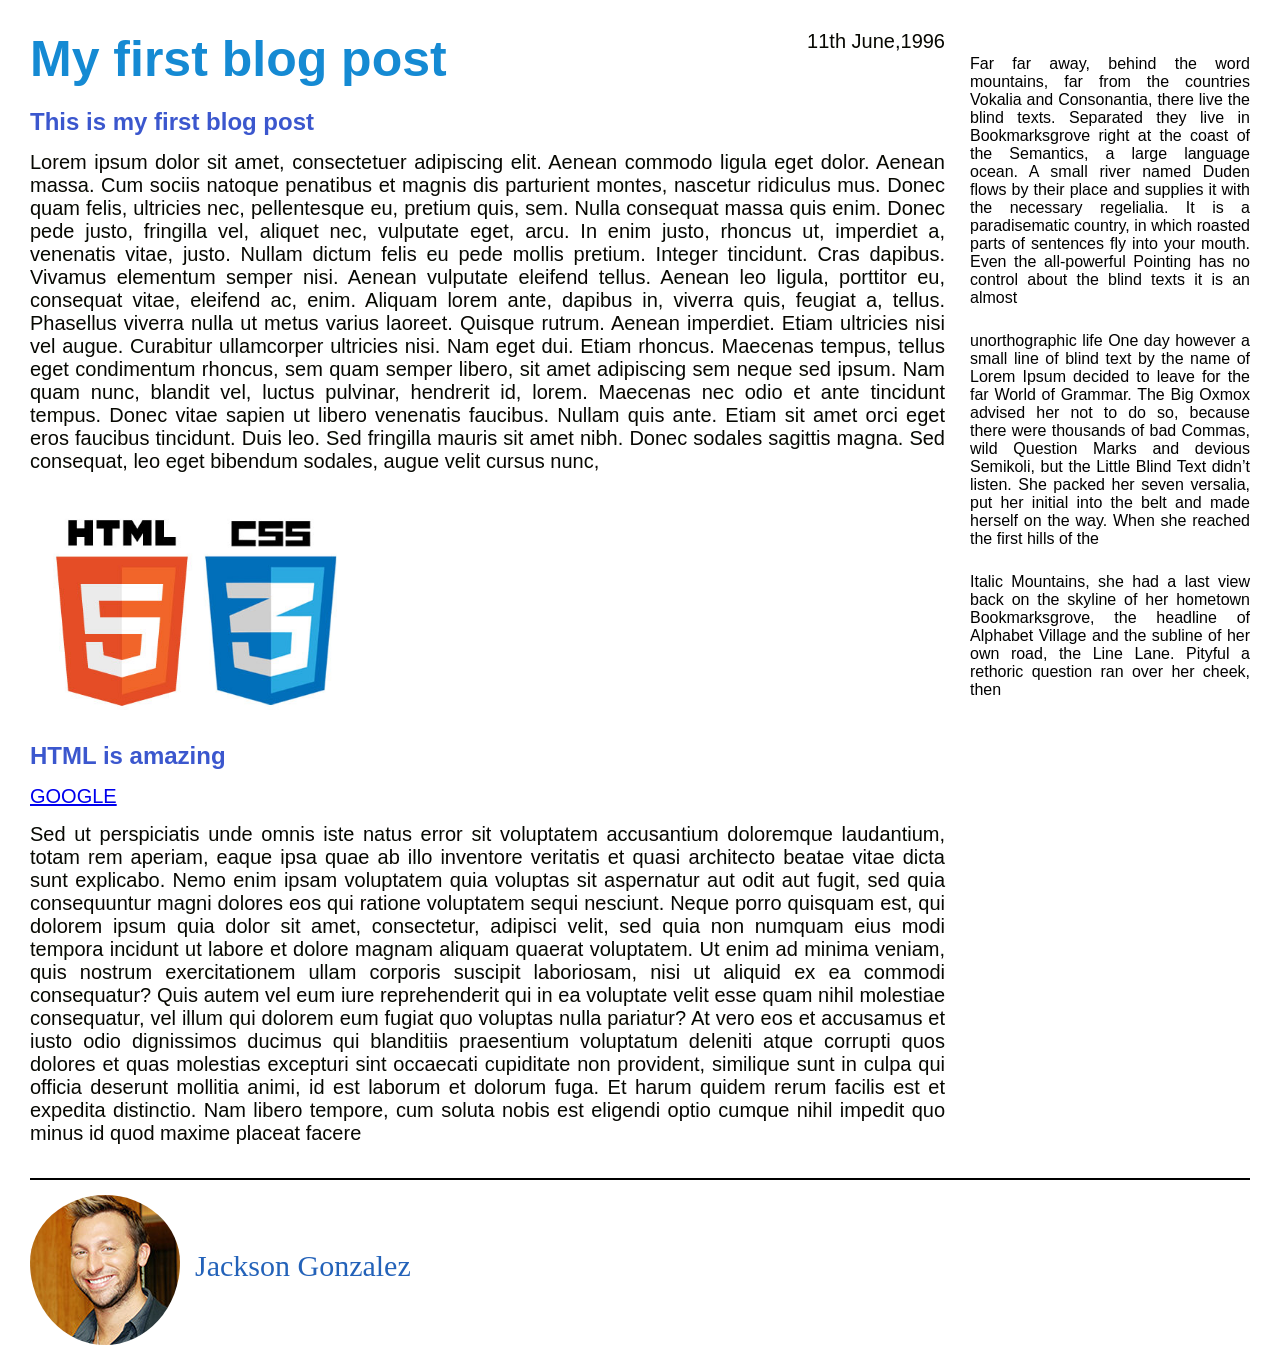
==== index.html @ fec72569 "Add files via upload" ====
<!Doctype html>
<html>

<head>
    
    <link rel="stylesheet" type="text/css" href="style.css">

    <title>My first blog post</title>   
    
</head>
    
<body>
    
    <div class="container">
    
        <div class="blogs">
            <h1>My first blog post</h1>
            <p class="date"> 11th June,1996 </p>
            <h2 class="heading">This is my first blog post</h2>
            <p>
                Lorem ipsum dolor sit amet, consectetuer adipiscing elit. Aenean commodo ligula eget dolor. Aenean massa. Cum sociis natoque penatibus et magnis dis parturient montes, nascetur ridiculus mus. Donec quam felis, ultricies nec, pellentesque eu, pretium quis, sem. Nulla consequat massa quis enim. Donec pede justo, fringilla vel, aliquet nec, vulputate eget, arcu. In enim justo, rhoncus ut, imperdiet a, venenatis vitae, justo. Nullam dictum felis eu pede mollis pretium. Integer tincidunt. Cras dapibus. Vivamus elementum semper nisi. Aenean vulputate eleifend tellus. Aenean leo ligula, porttitor eu, consequat vitae, eleifend ac, enim. Aliquam lorem ante, dapibus in, viverra quis, feugiat a, tellus. Phasellus viverra nulla ut metus varius laoreet. Quisque rutrum. Aenean imperdiet. Etiam ultricies nisi vel augue. Curabitur ullamcorper ultricies nisi. Nam eget dui. Etiam rhoncus. Maecenas tempus, tellus eget condimentum rhoncus, sem quam semper libero, sit amet adipiscing sem neque sed ipsum. Nam quam nunc, blandit vel, luctus pulvinar, hendrerit id, lorem. Maecenas nec odio et ante tincidunt tempus. Donec vitae sapien ut libero venenatis faucibus. Nullam quis ante. Etiam sit amet orci eget eros faucibus tincidunt. Duis leo. Sed fringilla mauris sit amet nibh. Donec sodales sagittis magna. Sed consequat, leo eget bibendum sodales, augue velit cursus nunc,
            </p>
            <img src="logo.jpg" alt = "logo" id="blog">

            <h2 class="heading">HTML is amazing</h2>
            <p><a href = "https://www.google.com/" target="_blank">GOOGLE</a></p>
            <p>
                Sed ut perspiciatis unde omnis iste natus error sit voluptatem accusantium doloremque laudantium, totam rem aperiam, eaque ipsa quae ab illo inventore veritatis et quasi architecto beatae vitae dicta sunt explicabo. Nemo enim ipsam voluptatem quia voluptas sit aspernatur aut odit aut fugit, sed quia consequuntur magni dolores eos qui ratione voluptatem sequi nesciunt. Neque porro quisquam est, qui dolorem ipsum quia dolor sit amet, consectetur, adipisci velit, sed quia non numquam eius modi tempora incidunt ut labore et dolore magnam aliquam quaerat voluptatem. Ut enim ad minima veniam, quis nostrum exercitationem ullam corporis suscipit laboriosam, nisi ut aliquid ex ea commodi consequatur? Quis autem vel eum iure reprehenderit qui in ea voluptate velit esse quam nihil molestiae consequatur, vel illum qui dolorem eum fugiat quo voluptas nulla pariatur? At vero eos et accusamus et iusto odio dignissimos ducimus qui blanditiis praesentium voluptatum deleniti atque corrupti quos dolores et quas molestias excepturi sint occaecati cupiditate non provident, similique sunt in culpa qui officia deserunt mollitia animi, id est laborum et dolorum fuga. Et harum quidem rerum facilis est et expedita distinctio. Nam libero tempore, cum soluta nobis est eligendi optio cumque nihil impedit quo minus id quod maxime placeat facere
            </p>


            <br>
        </div>
        
        <div class="other_blogs">
            
            <div class ="otherblogposts">
                Far far away, behind the word mountains, far from the countries Vokalia and Consonantia, there live the blind texts. Separated they live in Bookmarksgrove right at the coast of the Semantics, a large language ocean. A small river named Duden flows by their place and supplies it with the necessary regelialia. It is a paradisematic country, in which roasted parts of sentences fly into your mouth. Even the all-powerful Pointing has no control about the blind texts it is an almost 
            </div>
            <div class ="otherblogposts">
                unorthographic life One day however a small line of blind text by the name of Lorem Ipsum decided to leave for the far World of Grammar. The Big Oxmox advised her not to do so, because there were thousands of bad Commas, wild Question Marks and devious Semikoli, but the Little Blind Text didn’t listen. She packed her seven versalia, put her initial into the belt and made herself on the way. When she reached the first hills of the 
            </div>
            <div class ="otherblogposts">
                 Italic Mountains, she had a last view back on the skyline of her hometown Bookmarksgrove, the headline of Alphabet Village and the subline of her own road, the Line Lane. Pityful a rethoric question ran over her cheek, then

            </div>
            
          

        
        </div>
        
        <div class="clearfix"></div>
        
        <div class="author">
            
            <img src="author.jpg" alt ="auther" id= "author_pic">
            <p id ="author_name">Jackson Gonzalez</p>
            
        </div>

    </div>
    
    
    
</body>




</html>
---- style.css ----
*{
    margin: 0;
    padding: 0;
    box-sizing: border-box;
}

.clearfix:after
{
    content: "";
    display: table;
    clear:both;
}

body{
    font-family: arial;
}

h1 {
    color: #158ad3;
    font-size: 50px;
    margin-bottom: 20px;
}

h2{
    color: #3b57ce;
    margin-bottom: 15px;
}
p {
    color: #070802;
    font-size: 20px;
    text-align: justify;
    margin-bottom: 15px;
}

#author {
    font-size: 25px;
    color: #1a5cb5
}

.blogs {
    
    width : 75%;
    float: left;
    position: relative;
}

.other_blogs {
    
    width : 25%;
    float: right;
    padding-left: 25px;
    text-align: justify
}

.author {
    border-top: 2px solid;
}

.container {
    width: auto;
    margin-left: 30px;
    margin-right: 30px;
    margin-bottom: 0px;
    padding-top: 30px;
}

#author_pic {
    
}

#author_name {
    float: left;
    margin-top: 69px;
    font-family: serif;
    font-size: 30px;
    color: #2362b9;
    margin-left: 15px;
    
}
.author img{
    padding-top: 15px;
    border-radius: 50%;
    float: left;
}

.otherblogposts {
    margin-top: 25px;
    margin-bottom: 20px;
}

#blog {
    width: auto;
    height: 200px;
    margin-top: 25px;
    margin-bottom: 25px;
}

.date {
    position:absolute;
    top: 0;
    right: 0;
    
}
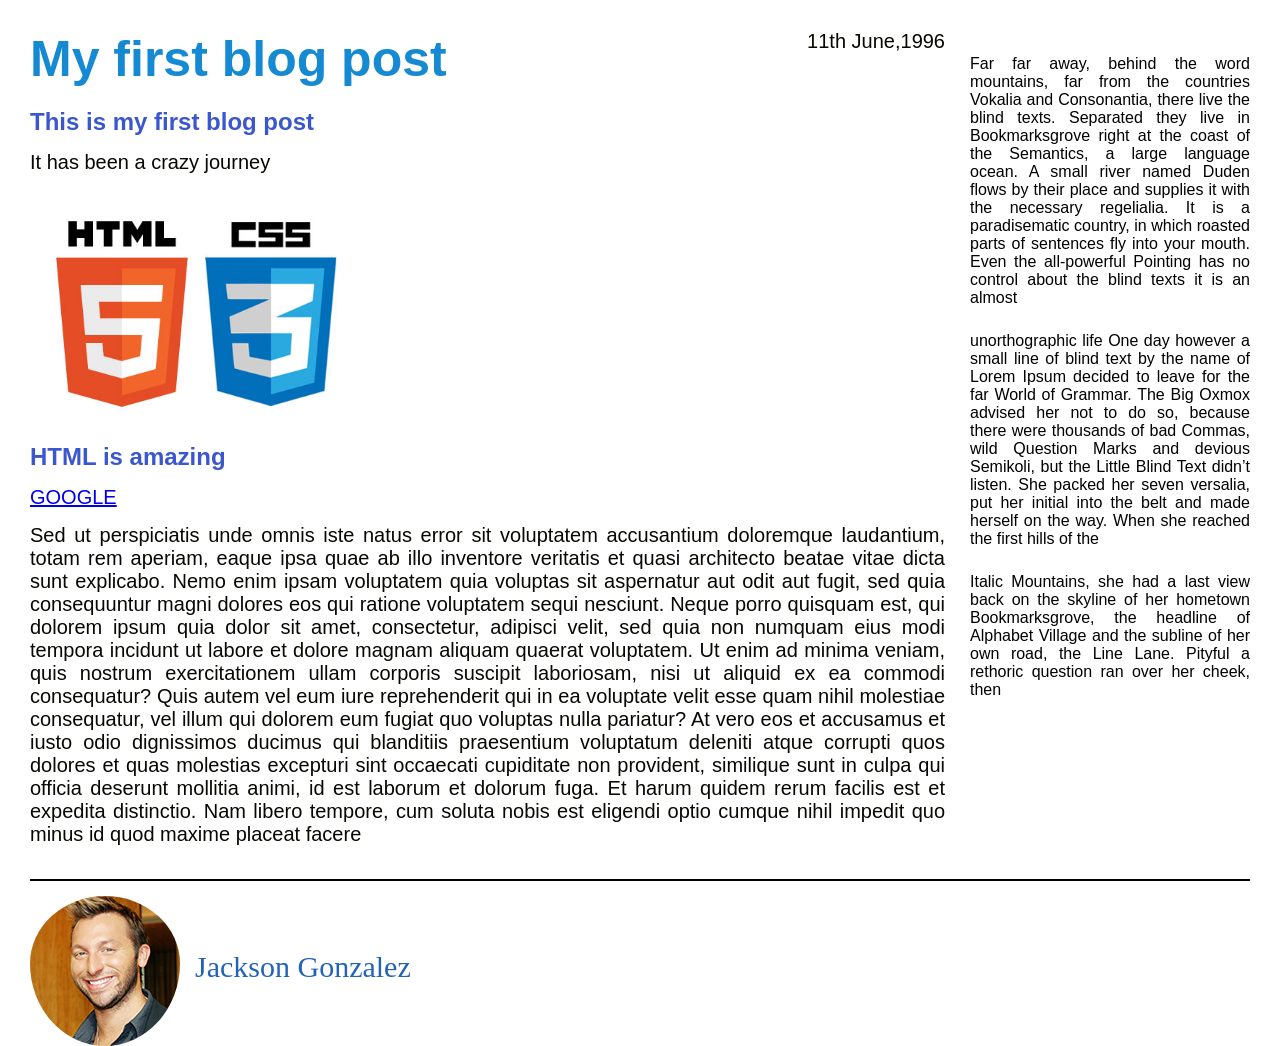
==== commit 70665138: "update" ====
--- a/index.html
+++ b/index.html
@@ -18,7 +18,7 @@
             <p class="date"> 11th June,1996 </p>
             <h2 class="heading">This is my first blog post</h2>
             <p>
-                Lorem ipsum dolor sit amet, consectetuer adipiscing elit. Aenean commodo ligula eget dolor. Aenean massa. Cum sociis natoque penatibus et magnis dis parturient montes, nascetur ridiculus mus. Donec quam felis, ultricies nec, pellentesque eu, pretium quis, sem. Nulla consequat massa quis enim. Donec pede justo, fringilla vel, aliquet nec, vulputate eget, arcu. In enim justo, rhoncus ut, imperdiet a, venenatis vitae, justo. Nullam dictum felis eu pede mollis pretium. Integer tincidunt. Cras dapibus. Vivamus elementum semper nisi. Aenean vulputate eleifend tellus. Aenean leo ligula, porttitor eu, consequat vitae, eleifend ac, enim. Aliquam lorem ante, dapibus in, viverra quis, feugiat a, tellus. Phasellus viverra nulla ut metus varius laoreet. Quisque rutrum. Aenean imperdiet. Etiam ultricies nisi vel augue. Curabitur ullamcorper ultricies nisi. Nam eget dui. Etiam rhoncus. Maecenas tempus, tellus eget condimentum rhoncus, sem quam semper libero, sit amet adipiscing sem neque sed ipsum. Nam quam nunc, blandit vel, luctus pulvinar, hendrerit id, lorem. Maecenas nec odio et ante tincidunt tempus. Donec vitae sapien ut libero venenatis faucibus. Nullam quis ante. Etiam sit amet orci eget eros faucibus tincidunt. Duis leo. Sed fringilla mauris sit amet nibh. Donec sodales sagittis magna. Sed consequat, leo eget bibendum sodales, augue velit cursus nunc,
+                It has been a crazy journey
             </p>
             <img src="logo.jpg" alt = "logo" id="blog">
 
